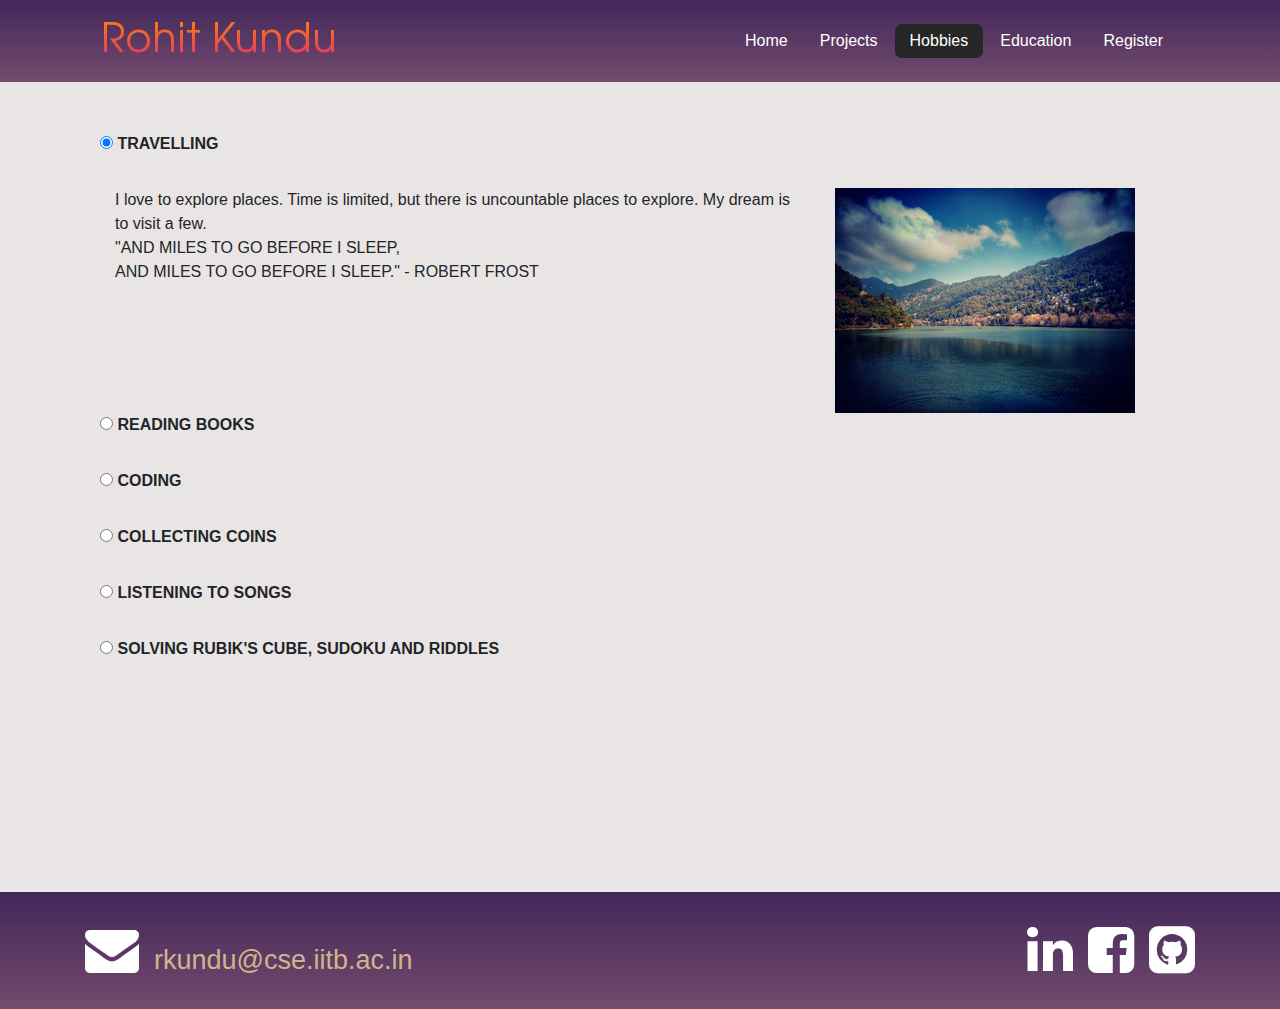
==== hobbies.html @ c88047cd "Submitted version" ====
<html>

	<head>
		<meta name="viewport" content="width=device-width,initial-scale=1.0">
		<meta charset="utf-8">
		<title>Hobbies</title>
		<link rel="stylesheet" href="https://maxcdn.bootstrapcdn.com/bootstrap/4.0.0/css/bootstrap.min.css" integrity="sha384-Gn5384xqQ1aoWXA+058RXPxPg6fy4IWvTNh0E263XmFcJlSAwiGgFAW/dAiS6JXm" crossorigin="anonymous">
		 <link rel="stylesheet" href="https://cdnjs.cloudflare.com/ajax/libs/font-awesome/4.7.0/css/font-awesome.min.css">
		<link rel="stylesheet" href="header.css">
		<link rel="stylesheet" href="footer.css">


<style>

	#para{
		text-transform: uppercase;
		font-size: 1.2em;
		color: #900C3F;
		font-family: monospace;
	}
	.description{
		display: none;
	}
	label{
		text-transform: uppercase;
		font-weight: 900;
	}
</style>
	</head>
	<body onload="displayDescription()">
		<header>
			<div class="container">
				<nav class="navbar navbar-expand-lg navbar-light">
	     				<a class="navbar-brand" href="index.html"><h3 class='text' style="font-size: 2em;">Rohit Kundu</h3></a>
					<button class="navbar-toggler" type="button" data-toggle="collapse" data-target="#navbarContent" aria-controls="navbarContent" aria-expanded="false" aria-label="Toggle navigation">
						<span class="navbar-toggler-icon"></span>
					</button>
					<div class="collapse navbar-collapse" id="navbarContent">

    						<ul class="navbar-nav ml-lg-auto">
							<li class="nav-item">
								<a class="nav-link" href="index.html">Home</a>
							</li>
							<li class="nav-item">
								<a class="nav-link" href="projects.html">Projects</a>
							</li>
							<li class="nav-item active">
								<a class="nav-link" href="#">Hobbies</a>
							</li>
							<li class="nav-item">
								<a class="nav-link" href="education.html">Education</a>
							</li>
							<li class="nav-item">
								<a class="nav-link" href="register.html">Register</a>
							</li>
						</ul>
					</div>
				</nav>
			</div>
		</header>
		<section style="background: linear-gradient(to right, rgba(234, 229, 229, 1), rgba(234,229,229,1)); min-height: 90vh">
			<div class="container" style="padding: 50px 30px 50px 30px ">
				<div class="row">
					<div class="col-12">
						<input checked type="radio" id="h1" name="hobby" value="h1" onchange="changeDescription(0)" > 
						<label for="h1">Travelling</label><br>
						<br>
						<div class="description">
						<div class="container-fluid">
						<div class="row">
							<div class="col-sm-8">
								<p>I love to explore places. Time is limited, but there is uncountable places to explore. My dream is to visit a few.<br>
								<span style="text-transform:uppercase">"And miles to go before I sleep,<br>  And miles to go before I sleep." - Robert Frost</span>
								</p>
							</div>
							<div class="col-sm-4">
								<img src="images/1.png" alt="hobby image">
							</div>
						</div>
						</div>
						</div>
						<input type="radio" id="h2" name="hobby" value="h2" onchange="changeDescription(1)"> 
						<label for="h2">Reading Books</label><br>
						<br>
						<div class="description">
						<div class="container-fluid">
						<div class="row">
							<div class="col-sm-8">
								<p>My recent favourite book is "The Attitude is Everything" by Jeff Keller. I am a big fan of Byomkesh Bakshi (detective character created by Sharadindu Bandyopadhyay) since childhood.
								</p>
							</div>
							<div class="col-sm-4">
								<img src="images/2.png" alt="hobby image">
							</div>
						</div>
						</div>
						</div>
						<input type="radio" id="h3" name="hobby" value="h3" onchange="changeDescription(2)"> 
						<label for="h3">Coding</label><br>
						<br>
						<div class="description">
						<div class="container-fluid">
						<div class="row">
							<div class="col-sm-8">
								<p>I love to do coding and problem solving. I have worked with following programming/scripting/markup/styling/query languages- C, C++, java, python, octave, nodejs, html, css, javascript, php, mysql, bash.
								</p>
							</div>
							<div class="col-sm-4">
								<a href="https://unsplash.com/@cgower?utm_source=unsplash&utm_medium=referral&utm_content=creditCopyText" target="_blank"><img src="images/3.jpg" alt="hobby image"></a>
							</div>
						</div>
						</div>
						</div>

						<input type="radio" id="h4" name="hobby" value="h4" onchange="changeDescription(3)"> 
						<label for="h4">Collecting Coins</label><br>
						<br>
						<div class="description">
						<div class="container-fluid">
						<div class="row">
							<div class="col-sm-8">
								<p>I am collecting various types of coins since childhood.
								</p>
							</div>
							<div class="col-sm-4">
								<a href="https://www.pexels.com/photo/antique-bills-business-cash-210600/" target="_blank"><img src="images/4.jpg" alt="hobby image"></a>
							</div>
						</div>
						</div>
						</div>
						
						<input type="radio" id="h5" name="hobby" value="h5" onchange="changeDescription(4)"> 
						<label for="h5">Listening to Songs</label><br>
						<br>
						<div class="description">
						<div class="container-fluid">
						<div class="row">
							<div class="col-sm-8">
								<p>I love to listen to songs.
								</p>
							</div>
							<div class="col-sm-4">
								<a href="https://www.pngfuel.com/free-png/riegz" target="_blank"><img src="images/5.png" alt="hobby image"></a>
							</div>
						</div>
						</div>
						</div>

						<input type="radio" id="h6" name="hobby" value="h6" onchange="changeDescription(5)"> 
						<label for="h6">Solving Rubik's Cube, Sudoku and Riddles</label><br>
						<br>
						<div class="description">
						<div class="container-fluid">
						<div class="row">
							<div class="col-sm-8">
								<p>I like to solve Rubik's cube, sudoku, riddles and other brainstorming activities in leisure.
								</p>
							</div>
							<div class="col-sm-4">
								<img src="images/6.png" alt="hobby image">
							</div>
						</div>
						</div>
						</div>
					</div>
			</div>
			</div>
		</section>
		<footer>
                        <div class="container" >
                                <span style="">
                                <a href="mailto:rkundu@cse.iitb.ac.in"><i class="fa fa-envelope"></i></a>
                                <span id="mail">rkundu@cse.iitb.ac.in</span>
                                </span>
                                <span style="float:right;">
                                <a href="https://www.linkedin.com/in/rohitkundu99"><i class="fa fa-linkedin"></i></a>
                                <a href="https://www.facebook.com/rohitkundu99"><i class="fa fa-facebook-square"></i></a>
                                <a href="https://git.cse.iitb.ac.in/rkundu"><i class="fa fa-github-square"></i></a>
                                </span>
                        </div>
                </footer>
		<script src="hobbies.js"></script> 
		<script src="https://code.jquery.com/jquery-3.2.1.slim.min.js" integrity="sha384-KJ3o2DKtIkvYIK3UENzmM7KCkRr/rE9/Qpg6aAZGJwFDMVNA/GpGFF93hXpG5KkN" crossorigin="anonymous"></script>
		<script src="https://cdnjs.cloudflare.com/ajax/libs/popper.js/1.12.9/umd/popper.min.js" integrity="sha384-ApNbgh9B+Y1QKtv3Rn7W3mgPxhU9K/ScQsAP7hUibX39j7fakFPskvXusvfa0b4Q" crossorigin="anonymous"></script>
		<script src="https://maxcdn.bootstrapcdn.com/bootstrap/4.0.0/js/bootstrap.min.js" integrity="sha384-JZR6Spejh4U02d8jOt6vLEHfe/JQGiRRSQQxSfFWpi1MquVdAyjUar5+76PVCmYl" crossorigin="anonymous"></script>
	</body>
</html>
---- header.css ----
*{
        margin: 0;
        padding: 0;
}
@font-face {
   font-family: myFont;
   src: url(urw_gothic_l_book.ttf);
}
header,footer{
        width: 100%;
        margin: 0;
        padding: 0;
        background: linear-gradient( #42275a, #734b6d);

}
.text{ 
        font-family: myFont; 
        background: linear-gradient(#ff8a00, #e52f70); 
        -webkit-background-clip: text; 
        -webkit-text-fill-color: transparent; 
}
.navbar-brand{ 
        font-weight: 800; 
        font-size: 2 em; 
} 
.navbar-light .navbar-nav .nav-item .nav-link{
        padding: 5px 15px;
	color: white;
	margin:1px;
	border-radius: 7px;
}

.navbar-light .navbar-nav .nav-item .nav-link:hover,
.navbar-light .navbar-nav .nav-item.active .nav-link{
        background: #262626;
}
---- footer.css ----
*{
	padding:0;
	margin:0;

}
footer{
	min-height:10vh;
	padding: 2vh;
}
footer span{
	font-size: 6vh;
}
footer a{
	color: white; 
}
footer span #mail{
	font-size: 0.5em; 
	color: tan;
}
@media all and (max-width: 599px){
	footer span{
		font-size: 5vw;
	}
	footer span #mail{
		font-size: 3vw;
	}
}
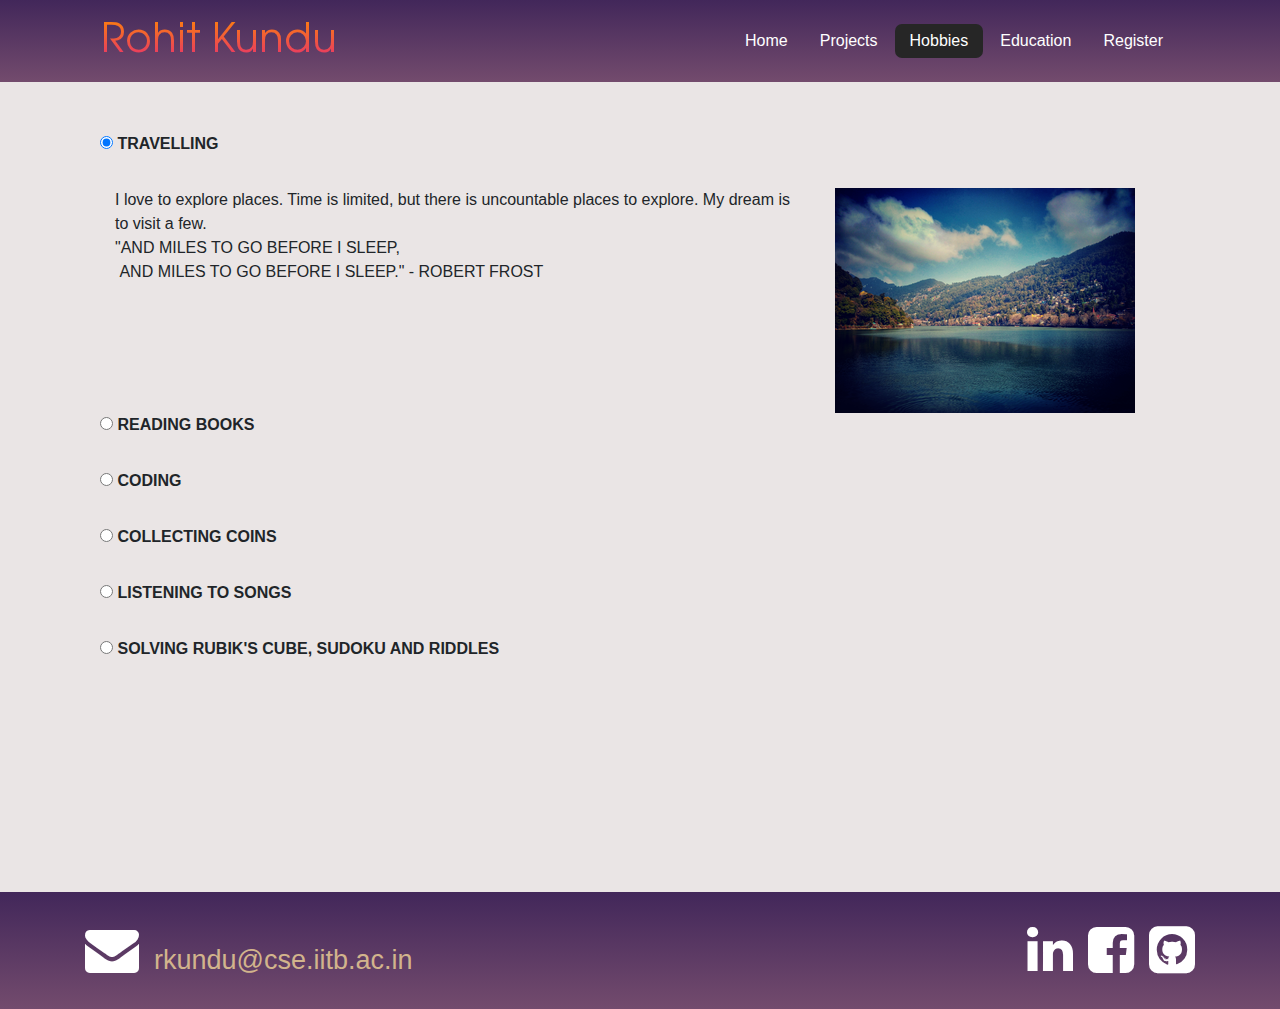
==== commit 0daf0238: "Add experience, remove some images, Add Projects" ====
--- a/hobbies.html
+++ b/hobbies.html
@@ -70,7 +70,7 @@
 						<div class="row">
 							<div class="col-sm-8">
 								<p>I love to explore places. Time is limited, but there is uncountable places to explore. My dream is to visit a few.<br>
-								<span style="text-transform:uppercase">"And miles to go before I sleep,<br>  And miles to go before I sleep." - Robert Frost</span>
+								<span style="text-transform:uppercase">"And miles to go before I sleep,<br>&nbspAnd miles to go before I sleep." - Robert Frost</span>
 								</p>
 							</div>
 							<div class="col-sm-4">
